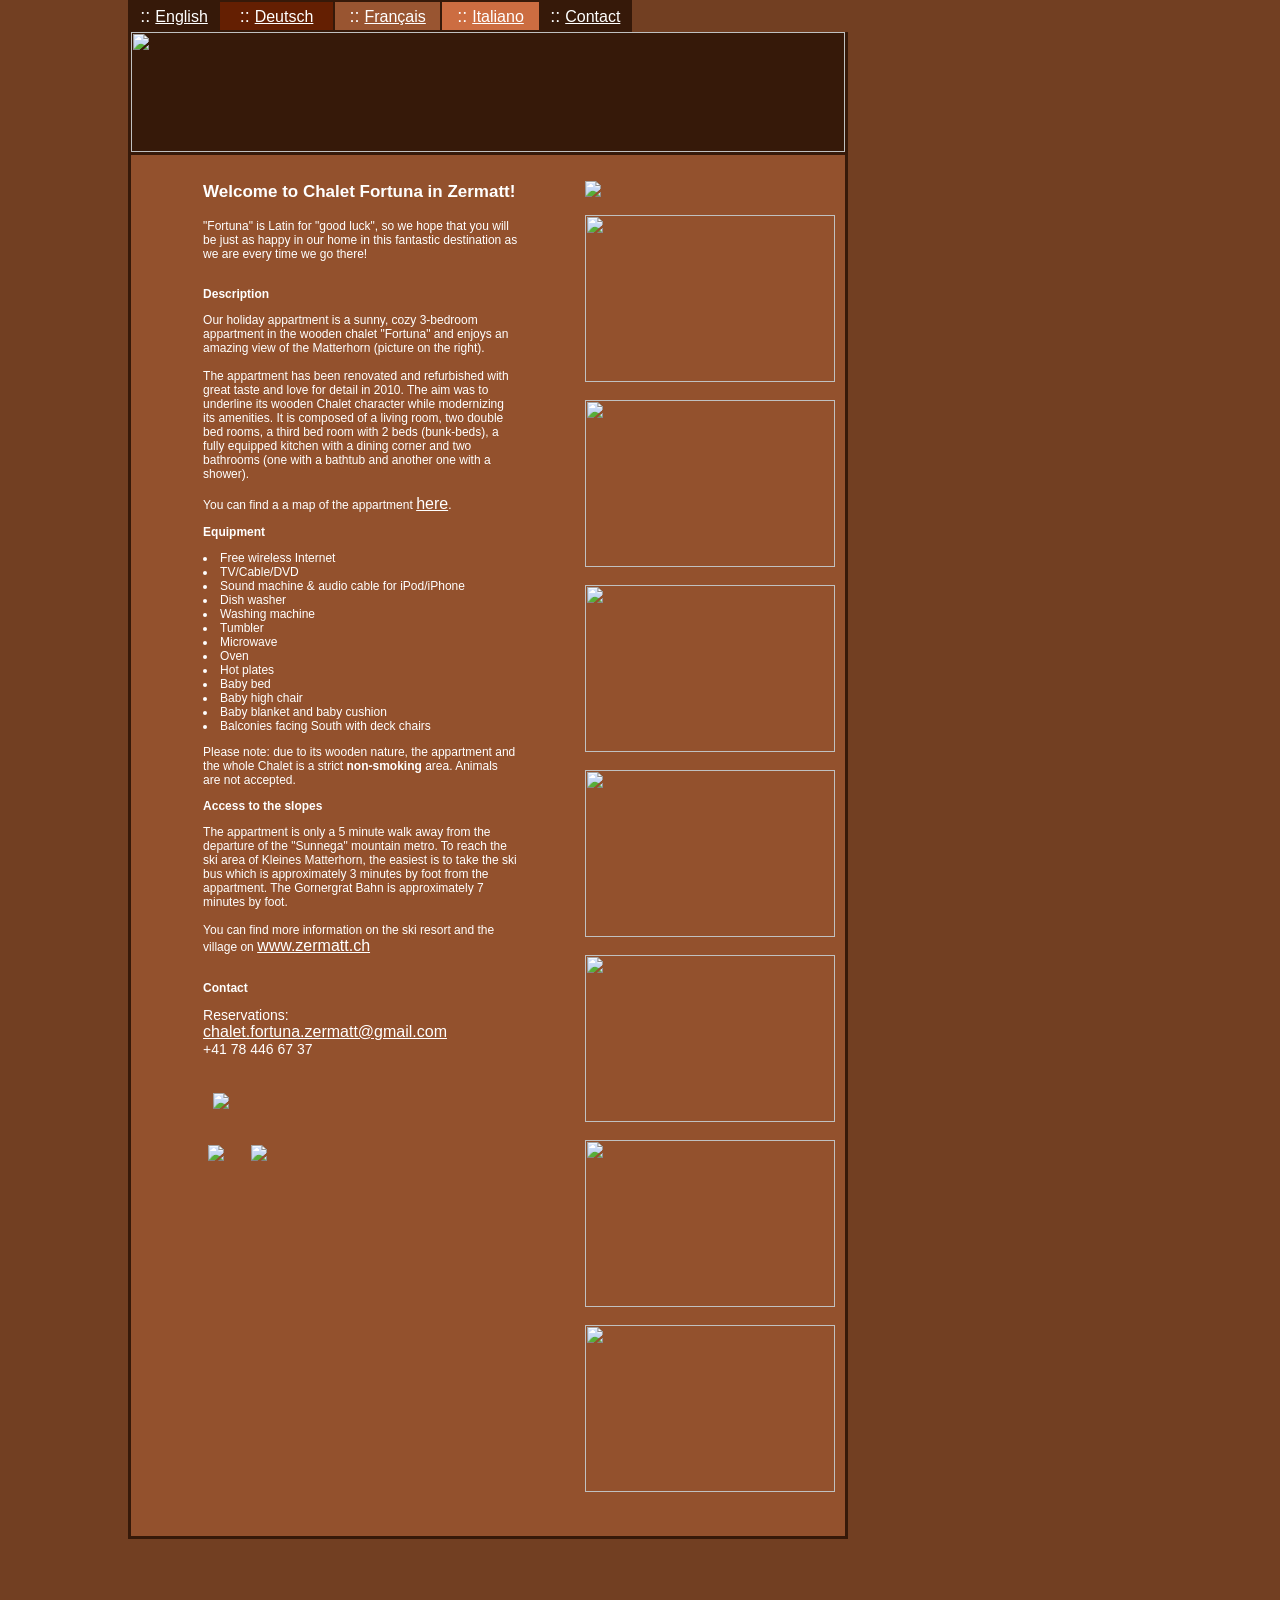
==== index.htm @ d114a5bb "Add files via upload" ====
<!DOCTYPE HTML PUBLIC "-//W3C//DTD HTML 4.01 Transitional//EN"
"http://www.w3.org/TR/html4/loose.dtd">
<html>
<head><meta http-equiv="Content-Type" content="text/html; charset=iso-8859-1">
<title>Chalet Fortuna, Zermatt</title>

<style type="text/css"> 
body {
	background-color: #723F22;
}
 
.title {
	color: #FFFFFF;
	font-family: Verdana, Arial, Helvetica, sans-serif;
	font-size: 17px ;
	text-align:left;}
 
.text {
	color: #FFFFFF;
	font-family: Verdana, Arial, Helvetica, sans-serif;
	font-size: 12px ;
	text-align:left;}
	
.sub_title {
	color: #FFFFFF;
	font-family: Verdana, Arial, Helvetica, sans-serif;
	font-size: 12px ;
	Font-weight : bold ;
	text-align:left;}
	
A { font-size: 12pt ;
	Font-weight : lighter ;
	color: #FFFFFF ;}
 
A:Hover {
	font-size: 12pt ;
	Font-weight : lighter ;
	color: #FFFFFF ;}
 
A:Visited {
	font-size: 12pt ;
	Font-weight : lighter ;
	color: #FFFFFF ;}
.style3 {font-size: 12px}
.style4 {font-family: Verdana, Arial, Helvetica, sans-serif; font-size: 12px; text-align: left; color: #FFFFFF;}
</style>
</head>
 
<body leftmargin="0" rightmargin="0" topmargin="0">
 
<!-- 
#CFD5BD
 
#CFD5BD
 
 
et couleur grise . #483A3A 
-->
 
<table width="100%"  border="0" cellspacing="0" cellpadding="0">
  <tr>
  
    <td width="10%" align="left" valign="top">
	
	<p><br>
	  <br>
	  <br>
	  <br>
	  <br>
	  <br>
	  <br>
	  <br>
	  <br>
	  <br>
	  <br>
	  <br>
	  <br>
	  <br>
	  <br>
	  <br>
	  </p>
    <p>&nbsp;</p></td>
	
 
 
  
    <td width="80%">
 

 
<!-- Table pour MENU-->	
<table width="720"  height="100%" border="0" cellspacing="0" cellpadding="0">
<TR height="20%">
<TD>
 
 
<table width="70%"  border="1" cellspacing="0" cellpadding="0" height="30" bordercolor="#361909">
  <tr>
    <td width="120" height="28" bgcolor="#361909">
	<div align="center"><FONT size="+1
" color="#FFFFFF" face="Verdana, Arial, Helvetica, sans-serif">:: <a href="index.htm">English</a> </FONT></div></td>

<td bgcolor="#641F02"  width="161">
<div align="center"><FONT size="+1
" color="#FFFFFF" face="Verdana, Arial, Helvetica, sans-serif"> :: <a href="Fortuna_de.htm">Deutsch</a></FONT></div></td>

    <td bgcolor="#995531"  width="145">
	<div align="center"><FONT size="+1
" color="#FFFFFF" face="Verdana, Arial, Helvetica, sans-serif">:: <a href="Fortuna_fr.htm">Fran&ccedil;ais</a></FONT></div></td>

    <td bgcolor="#CC6D41"  width="136">
	<div align="center"><FONT size="+1
" color="#FFFFFF" face="Verdana, Arial, Helvetica, sans-serif">:: <a href="Fortuna_it.htm">Italiano</a></FONT></div></td>

    <td width="120" height="28" bgcolor="#361909">
	<div align="center"><FONT size="+1
" color="#FFFFFF" face="Verdana, Arial, Helvetica, sans-serif">:: <a href="contact.htm">Contact</a> </FONT></div></td>


    <!--<td bgcolor="#FFFFFF" width="225"><p align="center"><FONT size="+1
" color="#FFFFFF" face="Verdana, Arial, Helvetica, sans-serif"> </FONT></p>      </td>-->
  </tr>
</table>
 
</TD>
</TR>
 
  <tr valign="middle">
  
    <td height="50" align="center" valign="middle" bgcolor="#361909">
	  
	  
<div align="center"><img src="Fortuna_fichiers/180.jpg" alt="" width="714" height="120" border="0" align="center"></div>
	  
	  
	  
	  <table border="2" bordercolor="#361909" cellspacing="0" cellpadding="0" width="100%"><tr><td>
      <table width="100%"  border="0" cellspacing="0" cellpadding="10">
        <tr bgcolor="#93512D">
          <td width="12%" valign="top"><p>&nbsp;</p>
            <p>&nbsp;</p>
            <p>&nbsp;</p>            
            <p>&nbsp;</p>
          <p><br>
            <br>
          </p></td>
          <td width="53%" valign="top" bgcolor="#93512D"> 		 
		  <p>
					<!--=================CONTENT================= -->
		<p class="title"><b>Welcome to Chalet Fortuna in Zermatt!</b></p>	
          <p class="text">&quot;Fortuna&quot; is Latin for &quot;good luck&quot;, so we hope that you will be just as happy in our home in this fantastic destination as we are every time we go there!<br><br>

              <p class="sub_title">Description </p>
			            <p class="text">	  
Our holiday appartment is a sunny, cozy 3-bedroom appartment in the wooden chalet &quot;Fortuna&quot; and enjoys an amazing view of the Matterhorn (picture on the right). <br><br>

The appartment has been renovated and refurbished with great taste and love for detail in 2010. The aim was to underline its wooden Chalet character while modernizing its amenities. It is composed of a living room, two double bed rooms, a third bed room with 2 beds (bunk-beds), a fully equipped kitchen with a dining corner and two bathrooms (one with a bathtub and another one with a shower).<br><br>

You can find a a map of the appartment <A href="Fortuna_fichiers/Plan.jpg"><border=0 target="_parent">here</a>.

</p>

              <p class="sub_title">Equipment 
           			            <p class="text">	 
<li style="color: White;" class="text">Free wireless Internet
<li style="color: White;" class="text">TV/Cable/DVD
<li style="color: White;" class="text">Sound machine & audio cable for iPod/iPhone
<li style="color: White;" class="text">Dish washer
<li style="color: White;" class="text">Washing machine
<li style="color: White;" class="text">Tumbler
<li style="color: White;" class="text">Microwave
<li style="color: White;" class="text">Oven
<li style="color: White;" class="text">Hot plates
<li style="color: White;" class="text">Baby bed
<li style="color: White;" class="text">Baby high chair
<li style="color: White;" class="text">Baby blanket and baby cushion
<li style="color: White;" class="text">Balconies facing South with deck chairs
</li>

			            <p class="text">	
						Please note: due to its wooden nature, the appartment and the whole Chalet is a strict <strong>non-smoking</strong> area. Animals are not accepted.

              <p class="sub_title">Access to the slopes 
           			            <p class="text">	
The appartment is only a 5 minute walk away from the departure of the &quot;Sunnega&quot; mountain metro. To reach the ski area of Kleines Matterhorn, the easiest is to take the ski bus which is approximately 3 minutes by foot from the appartment. The Gornergrat Bahn is approximately 7 minutes by foot. <br><br>

You can find more information on the ski resort and the village on <a href="http://www.zermatt.ch">www.zermatt.ch</a><br><br>

              <p class="sub_title">Contact
           			            <p class="text">	
<span style="font-size: 14px;">Reservations: <A href="mailto:chalet.fortuna.zermatt@gmail.com?Subject=Chalet Fortuna">chalet.fortuna.zermatt@gmail.com</a><br>+41 78 446 67 37</span></strong>

<br><br><br>
		    <a href="Fortuna_fichiers/fortuna_map.gif"><img src="Fortuna_fichiers/fortuna_map.gif" width="350" border="0" hspace="10" vspace="8"></a><br><br><br>
		    <a href="Fortuna_fichiers/fortuna_09.jpg"><img src="Fortuna_fichiers/fortuna_09.jpg" width="110" hspace="5" vspace="0" border="0"></a>
		    <a href="Fortuna_fichiers/Sdb1.jpg"><img src="Fortuna_fichiers/Sdb1.jpg" alt="" width="110" hspace="5" vspace="0" border="0"></a>
		    <a href="Fortuna_fichiers/fortuna_10.jpg"><img src="Fortuna_fichiers/fortuna_10.jpg" width="110" border="0" hspace="5" vspace="0"></a>
								
</td>
		  <td width="9%"></td>
		  
          <td width="26%" valign="top">
		  
		  <p>
			<a href="Fortuna_fichiers/Vue.jpg"><img src="Fortuna_fichiers/Vue.jpg" width="250" border="0"></a><br>
			<br>
		    <a href="Fortuna_fichiers/Salon.jpg"><img src="Fortuna_fichiers/Salon.jpg" width="250" height="167" border="0"></a><br>
		    <br>
			<a href="Fortuna_fichiers/Salon2.jpg"><img src="Fortuna_fichiers/Salon2.jpg" width="250" height="167" border="0"></a><br>
		    <br>
			<a href="Fortuna_fichiers/Chambre1.jpg"><img src="Fortuna_fichiers/Chambre1.jpg" width="250" height="167" border="0"></a><br>
		    <br>
		    <a href="Fortuna_fichiers/Chambre2.jpg"><img src="Fortuna_fichiers/Chambre2.jpg" width="250" height="167" border="0"></a><br>
		    <br>
		    <a href="Fortuna_fichiers/Cuisine.jpg"><img src="Fortuna_fichiers/Cuisine.jpg" width="250" height="167" border="0"></a><br>
		    <br>
		    <a href="Fortuna_fichiers/fortuna_01.jpg"><img src="Fortuna_fichiers/fortuna_01.jpg" width="250" height="167" border="0"></a><br>
		    <br>
		    <a href="Fortuna_fichiers/fortuna_02.jpg"><img src="Fortuna_fichiers/fortuna_02.jpg" width="250" height="167" border="0"></a><br>
		    <br>
		  </p>		</td>
        </tr>
    </table>
	
		  </td></tr></table>	</td>
  </tr>
  
  
<TR height="100%">
<TD>
<table width="100%"  border="0" cellspacing="0" cellpadding="0">
  <tr>
    <td width="6%">&nbsp;</td>
    <td width="63%">&nbsp;</td>
    <td width="31%"><p><br>
      <br>
    </p>      </td>
  </tr>
</table>
</TD>
</TR>
 
  
  
</table>
	
	
	
	
	
	
	</td>
 
    <td width="10%" align="left" valign="top"><br>      
      <br>      <br>      <br>      <br>      <br>      <br>      <br>      <br>      <br>      <br>      <br>      <br>      
      <br>      <br>      <br>
    <p>&nbsp;</p></td>
	
 
 
	
  </tr>
</table>
 
 
</body>
</html>
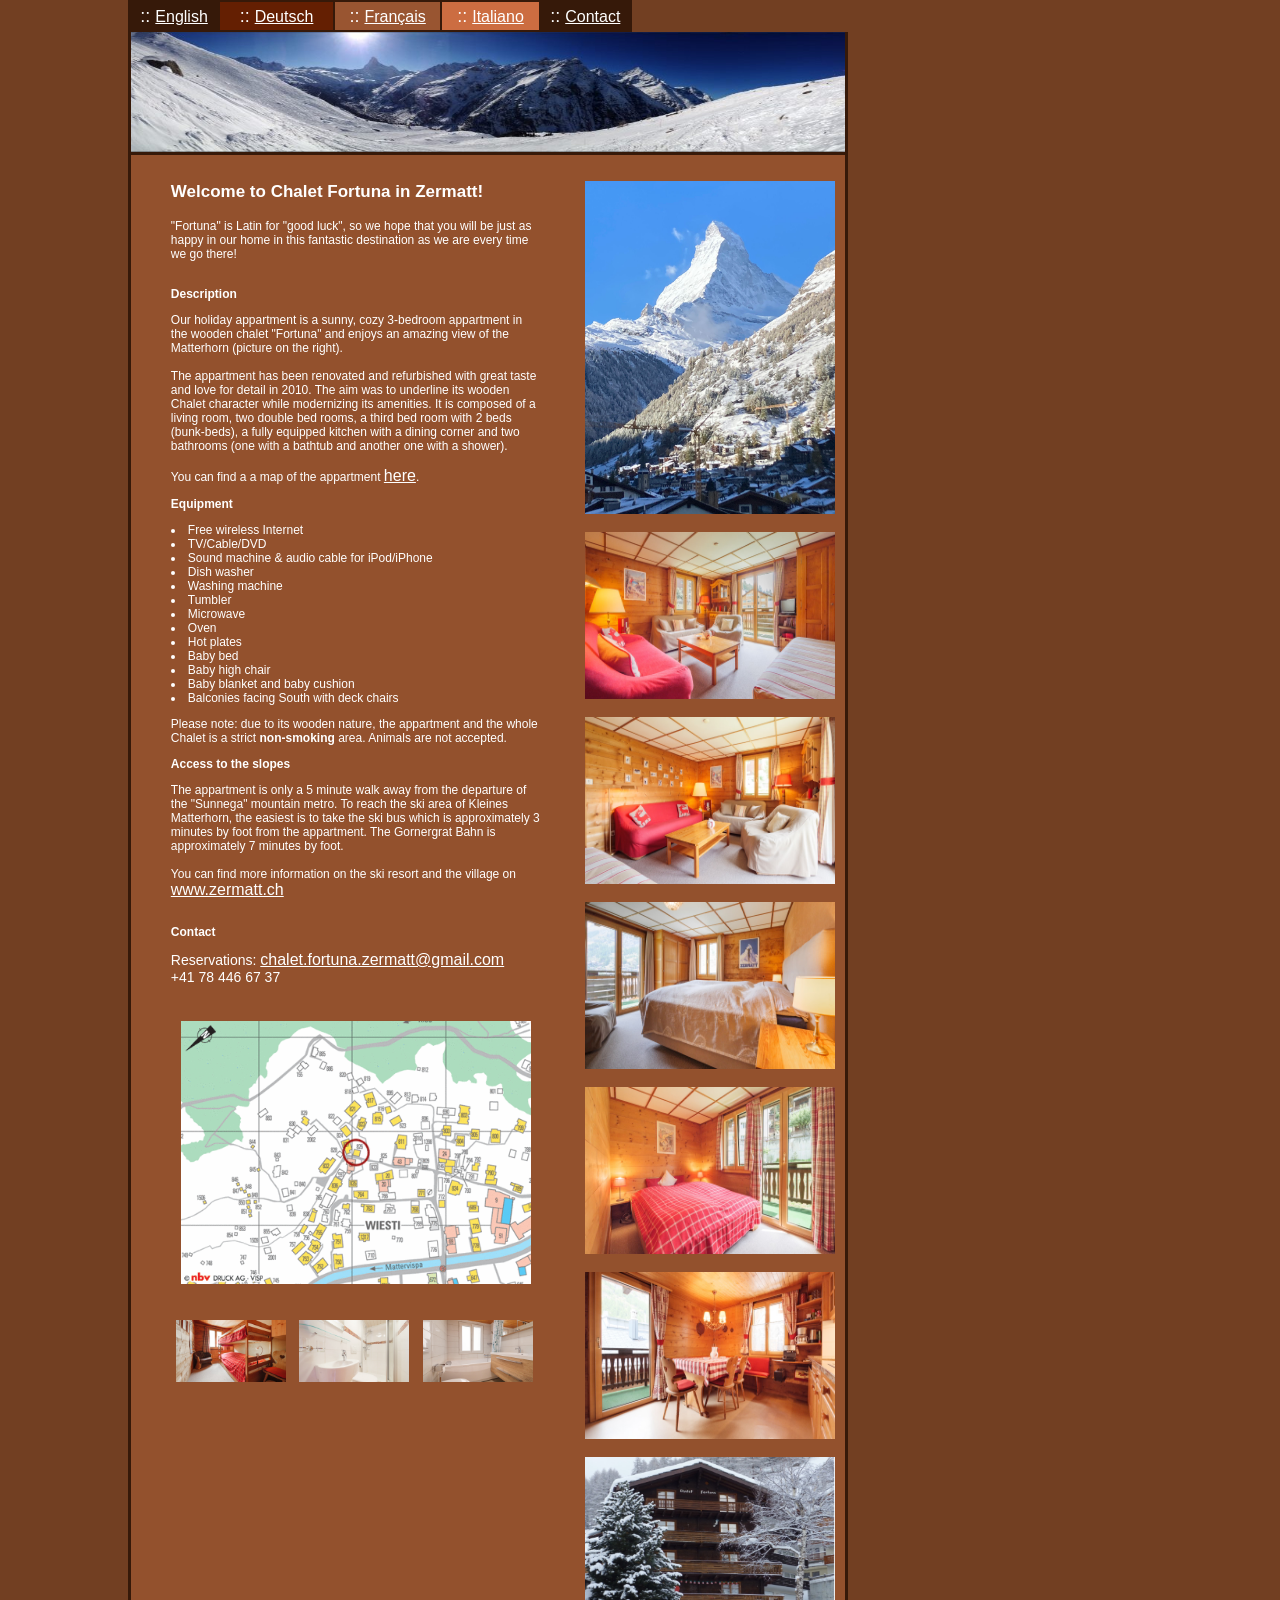
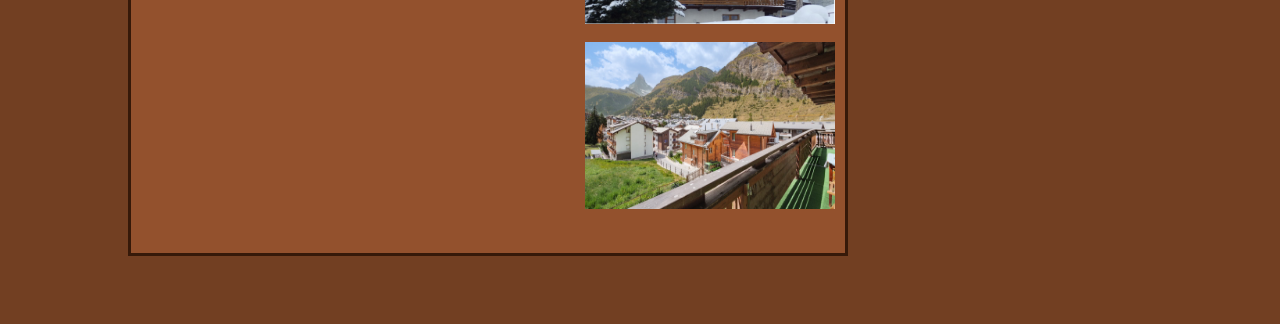
==== commit 492ab3bd: "Update index.htm" ====
--- a/index.htm
+++ b/index.htm
@@ -202,7 +202,7 @@
           <td width="26%" valign="top">
 		  
 		  <p>
-			<a href="Fortuna_fichiers/Vue.jpg"><img src="Fortuna_fichiers/Vue.jpg" width="250" border="0"></a><br>
+			<a href="Fortuna_fichiers/Vue.jpg"><img src="Fortuna_fichiers/Vue.JPG" width="250" border="0"></a><br>
 			<br>
 		    <a href="Fortuna_fichiers/Salon.jpg"><img src="Fortuna_fichiers/Salon.jpg" width="250" height="167" border="0"></a><br>
 		    <br>
